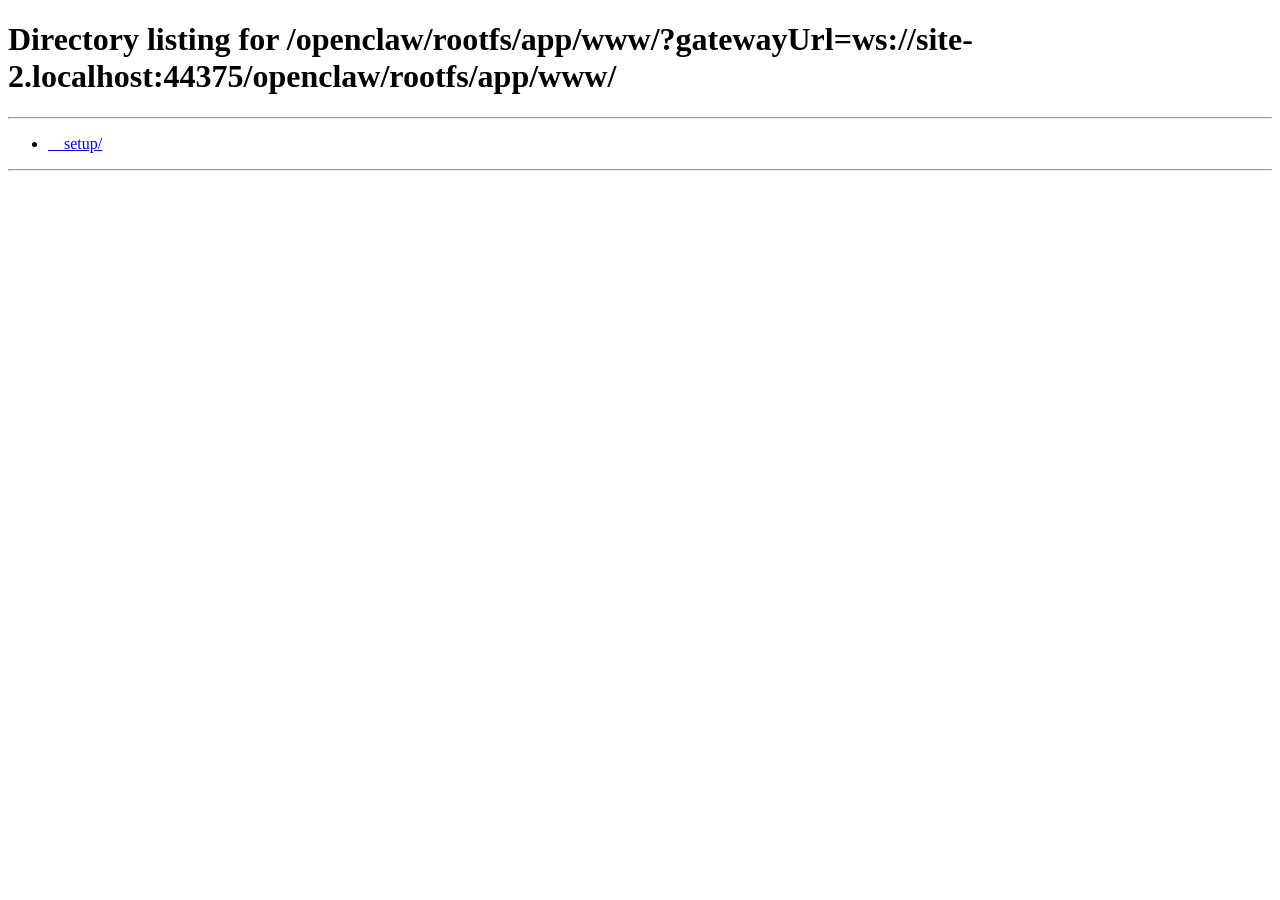
==== openclaw/rootfs/app/www/__setup/index.html @ 403751f5 "feat: auto-connect via __setup entry page ingress_entry: __setup makes "Open Web UI" load a setup pa" ====
<!DOCTYPE html><html><head><meta charset="utf-8"></head><body><script>
(function() {
  var loc = window.location;
  var root = loc.href.split('__setup')[0];
  var settingsKey = 'openclaw.control.settings.v1';
  if (localStorage.getItem(settingsKey)) {
    // Already configured — go straight to the UI
    location.replace(root);
  } else {
    // First visit — pass gatewayUrl so the Control UI can connect
    var wsUrl = root.replace(/^https:/, 'wss:').replace(/^http:/, 'ws:');
    location.replace(root + '?gatewayUrl=' + encodeURIComponent(wsUrl));
  }
})();
</script></body></html>
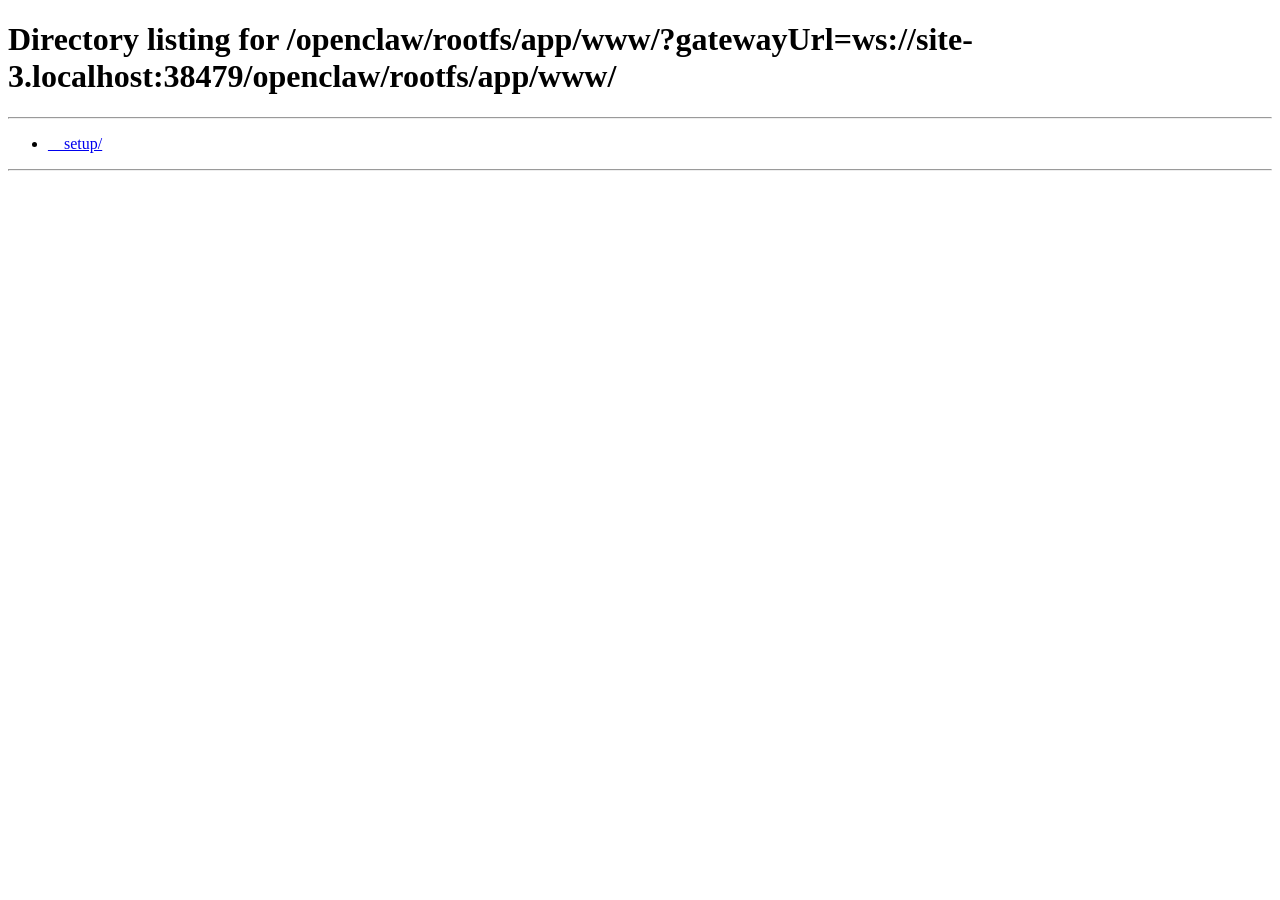
==== commit 2905124a: "feat: tabbed UI with Terminal + Gateway when terminal is enabled __setup page behavior: - Terminal d" ====
--- a/openclaw/rootfs/app/www/__setup/index.html
+++ b/openclaw/rootfs/app/www/__setup/index.html
@@ -1,15 +1,84 @@
-<!DOCTYPE html><html><head><meta charset="utf-8"></head><body><script>
+<!DOCTYPE html>
+<html lang="en">
+<head>
+<meta charset="utf-8">
+<meta name="viewport" content="width=device-width,initial-scale=1">
+<title>OpenClaw</title>
+<style>
+*{margin:0;padding:0;box-sizing:border-box}
+html,body{height:100%;background:#1a1a2e;color:#e0e0e0;font-family:system-ui,sans-serif}
+#tabs{display:flex;background:#16213e;border-bottom:1px solid #0f3460}
+.tab{flex:1;padding:12px;text-align:center;cursor:pointer;color:#8899aa;font-size:14px;font-weight:500;border:none;background:none;transition:all .2s}
+.tab:hover{color:#e0e0e0;background:#1a1a3e}
+.tab.active{color:#fff;background:#1a1a2e;border-bottom:2px solid #e94560}
+#content{height:calc(100% - 45px);position:relative}
+.frame{position:absolute;top:0;left:0;width:100%;height:100%;border:none;display:none}
+.frame.active{display:block}
+</style>
+</head>
+<body>
+<div id="tabs">
+  <button class="tab active" data-target="terminal">Terminal</button>
+  <button class="tab" data-target="gateway">Gateway</button>
+</div>
+<div id="content">
+  <iframe id="frame-terminal" class="frame active"></iframe>
+  <iframe id="frame-gateway" class="frame"></iframe>
+</div>
+<script>
 (function() {
-  var loc = window.location;
-  var root = loc.href.split('__setup')[0];
+  var root = window.location.href.split('__setup')[0];
   var settingsKey = 'openclaw.control.settings.v1';
-  if (localStorage.getItem(settingsKey)) {
-    // Already configured — go straight to the UI
-    location.replace(root);
-  } else {
-    // First visit — pass gatewayUrl so the Control UI can connect
-    var wsUrl = root.replace(/^https:/, 'wss:').replace(/^http:/, 'ws:');
-    location.replace(root + '?gatewayUrl=' + encodeURIComponent(wsUrl));
-  }
+
+  // If terminal is not enabled, redirect to gateway (same as before)
+  fetch('__setup_config.json').then(function(r){return r.json()}).then(function(cfg) {
+    if (!cfg.terminal_enabled) {
+      if (localStorage.getItem(settingsKey)) {
+        location.replace(root);
+      } else {
+        var wsUrl = root.replace(/^https:/,'wss:').replace(/^http:/,'ws:');
+        location.replace(root + '?gatewayUrl=' + encodeURIComponent(wsUrl));
+      }
+      return;
+    }
+
+    // Terminal enabled — show tabbed UI
+    var termFrame = document.getElementById('frame-terminal');
+    var gwFrame = document.getElementById('frame-gateway');
+
+    // Load terminal immediately (default tab)
+    termFrame.src = root + 'terminal/';
+
+    // Build gateway URL
+    var gwUrl = root;
+    if (!localStorage.getItem(settingsKey)) {
+      var wsUrl = root.replace(/^https:/,'wss:').replace(/^http:/,'ws:');
+      gwUrl = root + '?gatewayUrl=' + encodeURIComponent(wsUrl);
+    }
+
+    // Tab switching
+    var tabs = document.querySelectorAll('.tab');
+    var frames = [termFrame, gwFrame];
+    tabs.forEach(function(t) {
+      t.addEventListener('click', function() {
+        var target = t.dataset.target;
+        tabs.forEach(function(b){b.classList.toggle('active', b.dataset.target===target)});
+        termFrame.classList.toggle('active', target==='terminal');
+        gwFrame.classList.toggle('active', target==='gateway');
+        // Lazy-load gateway on first switch
+        if (target==='gateway' && !gwFrame.src) gwFrame.src = gwUrl;
+      });
+    });
+  }).catch(function() {
+    // Config fetch failed — fall back to redirect
+    if (localStorage.getItem(settingsKey)) {
+      location.replace(root);
+    } else {
+      var wsUrl = root.replace(/^https:/,'wss:').replace(/^http:/,'ws:');
+      location.replace(root + '?gatewayUrl=' + encodeURIComponent(wsUrl));
+    }
+  });
 })();
-</script></body></html>
+</script>
+</body>
+</html>
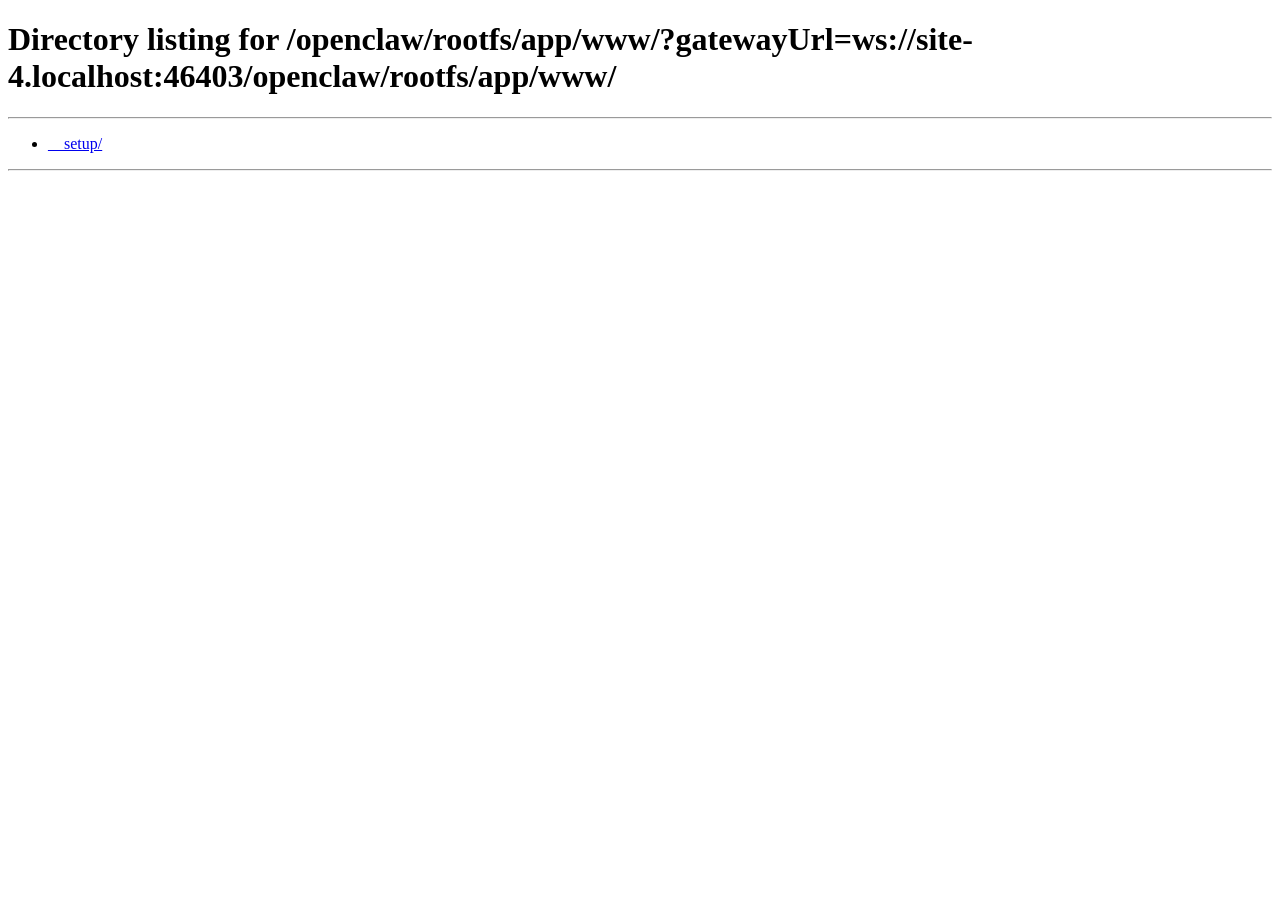
==== commit e18321e9: "style: HA-style tabs (underline indicator, light/dark, Roboto) - Underline accent indicator instead " ====
--- a/openclaw/rootfs/app/www/__setup/index.html
+++ b/openclaw/rootfs/app/www/__setup/index.html
@@ -6,12 +6,25 @@
 <title>OpenClaw</title>
 <style>
 *{margin:0;padding:0;box-sizing:border-box}
-html,body{height:100%;background:#1a1a2e;color:#e0e0e0;font-family:system-ui,sans-serif}
-#tabs{display:flex;background:#16213e;border-bottom:1px solid #0f3460}
-.tab{flex:1;padding:12px;text-align:center;cursor:pointer;color:#8899aa;font-size:14px;font-weight:500;border:none;background:none;transition:all .2s}
-.tab:hover{color:#e0e0e0;background:#1a1a3e}
-.tab.active{color:#fff;background:#1a1a2e;border-bottom:2px solid #e94560}
-#content{height:calc(100% - 45px);position:relative}
+:root{
+  --bg:#f2f2f7;--surface:#fff;--text:#1c1c1e;--text-secondary:#8e8e93;
+  --accent:#03a9f4;--divider:#e0e0e0;--tab-height:48px;
+}
+@media(prefers-color-scheme:dark){:root{
+  --bg:#111;--surface:#1c1c1e;--text:#e5e5e7;--text-secondary:#8e8e93;
+  --accent:#03a9f4;--divider:#333;
+}}
+html,body{height:100%;background:var(--bg);color:var(--text);font-family:Roboto,system-ui,sans-serif}
+#tabs{display:flex;height:var(--tab-height);background:var(--surface);border-bottom:1px solid var(--divider)}
+.tab{
+  flex:1;padding:0 16px;line-height:var(--tab-height);text-align:center;
+  cursor:pointer;font-size:14px;font-weight:500;letter-spacing:.25px;
+  color:var(--text-secondary);border:none;background:none;
+  border-bottom:2px solid transparent;transition:color .2s,border-color .2s;
+}
+.tab:hover{color:var(--text)}
+.tab.active{color:var(--accent);border-bottom-color:var(--accent)}
+#content{height:calc(100% - var(--tab-height));position:relative}
 .frame{position:absolute;top:0;left:0;width:100%;height:100%;border:none;display:none}
 .frame.active{display:block}
 </style>
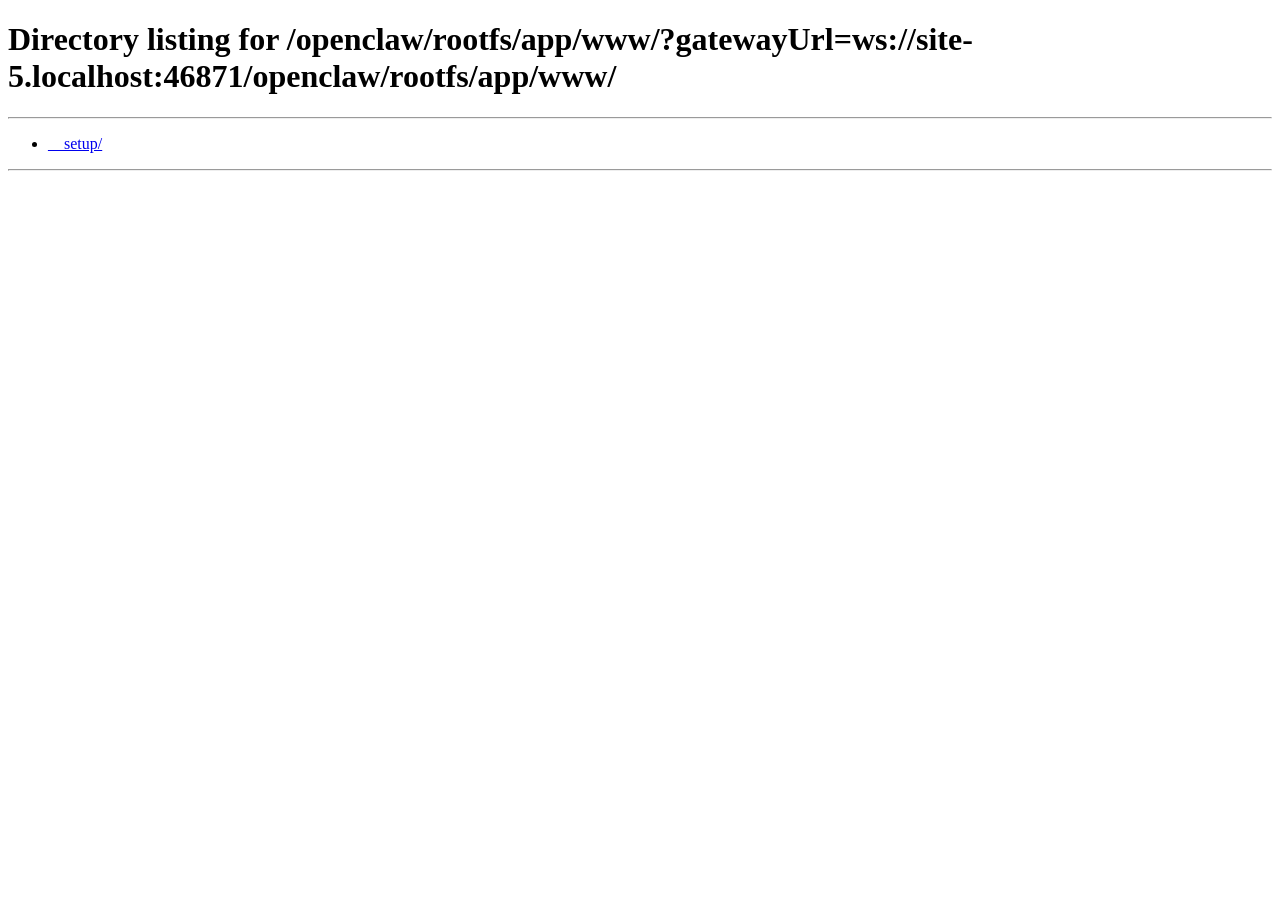
==== commit fd6ebb23: "fix: pre-seed gateway token in localStorage via __setup page WS auth requires the token in the WS co" ====
--- a/openclaw/rootfs/app/www/__setup/index.html
+++ b/openclaw/rootfs/app/www/__setup/index.html
@@ -43,53 +43,53 @@
   var root = window.location.href.split('__setup')[0];
   var settingsKey = 'openclaw.control.settings.v1';
 
-  // If terminal is not enabled, redirect to gateway (same as before)
+  function ensureSettings(cfg) {
+    // Pre-seed localStorage with gatewayUrl and token if not already set
+    var existing = localStorage.getItem(settingsKey);
+    if (!existing || !JSON.parse(existing).token) {
+      var wsUrl = root.replace(/^https:/,'wss:').replace(/^http:/,'ws:');
+      var settings = existing ? JSON.parse(existing) : {};
+      settings.gatewayUrl = wsUrl;
+      if (cfg.gateway_token) settings.token = cfg.gateway_token;
+      localStorage.setItem(settingsKey, JSON.stringify(settings));
+    }
+  }
+
+  function redirectToGateway() {
+    var existing = localStorage.getItem(settingsKey);
+    if (existing && JSON.parse(existing).gatewayUrl) {
+      location.replace(root);
+    } else {
+      var wsUrl = root.replace(/^https:/,'wss:').replace(/^http:/,'ws:');
+      location.replace(root + '?gatewayUrl=' + encodeURIComponent(wsUrl));
+    }
+  }
+
   fetch('__setup_config.json').then(function(r){return r.json()}).then(function(cfg) {
+    ensureSettings(cfg);
+
     if (!cfg.terminal_enabled) {
-      if (localStorage.getItem(settingsKey)) {
-        location.replace(root);
-      } else {
-        var wsUrl = root.replace(/^https:/,'wss:').replace(/^http:/,'ws:');
-        location.replace(root + '?gatewayUrl=' + encodeURIComponent(wsUrl));
-      }
+      redirectToGateway();
       return;
     }
 
     // Terminal enabled — show tabbed UI
     var termFrame = document.getElementById('frame-terminal');
     var gwFrame = document.getElementById('frame-gateway');
-
-    // Load terminal immediately (default tab)
     termFrame.src = root + 'terminal/';
 
-    // Build gateway URL
-    var gwUrl = root;
-    if (!localStorage.getItem(settingsKey)) {
-      var wsUrl = root.replace(/^https:/,'wss:').replace(/^http:/,'ws:');
-      gwUrl = root + '?gatewayUrl=' + encodeURIComponent(wsUrl);
-    }
-
-    // Tab switching
     var tabs = document.querySelectorAll('.tab');
-    var frames = [termFrame, gwFrame];
     tabs.forEach(function(t) {
       t.addEventListener('click', function() {
         var target = t.dataset.target;
         tabs.forEach(function(b){b.classList.toggle('active', b.dataset.target===target)});
         termFrame.classList.toggle('active', target==='terminal');
         gwFrame.classList.toggle('active', target==='gateway');
-        // Lazy-load gateway on first switch
-        if (target==='gateway' && !gwFrame.src) gwFrame.src = gwUrl;
+        if (target==='gateway' && !gwFrame.src) gwFrame.src = root;
       });
     });
   }).catch(function() {
-    // Config fetch failed — fall back to redirect
-    if (localStorage.getItem(settingsKey)) {
-      location.replace(root);
-    } else {
-      var wsUrl = root.replace(/^https:/,'wss:').replace(/^http:/,'ws:');
-      location.replace(root + '?gatewayUrl=' + encodeURIComponent(wsUrl));
-    }
+    redirectToGateway();
   });
 })();
 </script>
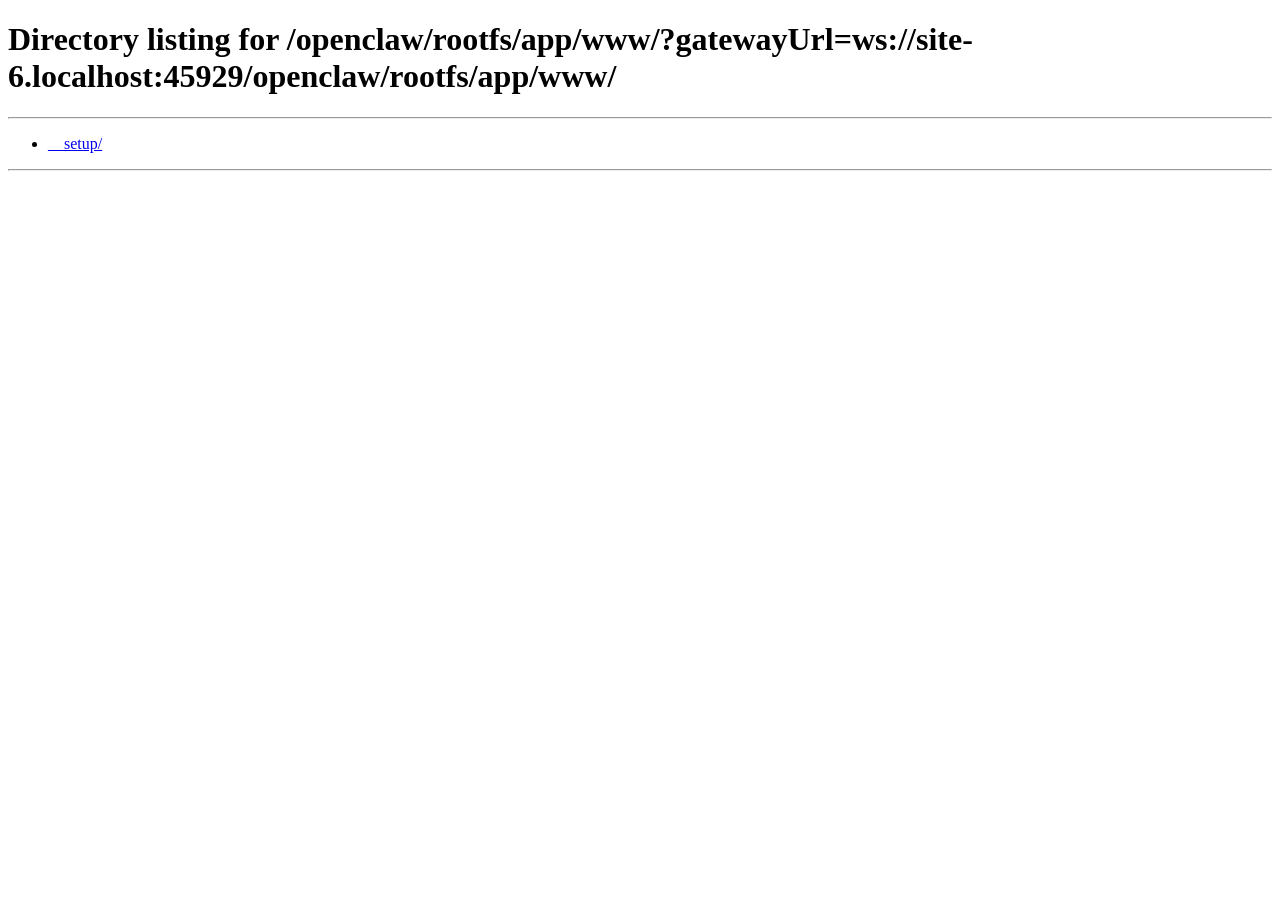
==== commit f16a9c1b: "revert: back to v0.3.2 state (revert token/env fixes)" ====
--- a/openclaw/rootfs/app/www/__setup/index.html
+++ b/openclaw/rootfs/app/www/__setup/index.html
@@ -43,53 +43,53 @@
   var root = window.location.href.split('__setup')[0];
   var settingsKey = 'openclaw.control.settings.v1';
 
-  function ensureSettings(cfg) {
-    // Pre-seed localStorage with gatewayUrl and token if not already set
-    var existing = localStorage.getItem(settingsKey);
-    if (!existing || !JSON.parse(existing).token) {
-      var wsUrl = root.replace(/^https:/,'wss:').replace(/^http:/,'ws:');
-      var settings = existing ? JSON.parse(existing) : {};
-      settings.gatewayUrl = wsUrl;
-      if (cfg.gateway_token) settings.token = cfg.gateway_token;
-      localStorage.setItem(settingsKey, JSON.stringify(settings));
-    }
-  }
-
-  function redirectToGateway() {
-    var existing = localStorage.getItem(settingsKey);
-    if (existing && JSON.parse(existing).gatewayUrl) {
-      location.replace(root);
-    } else {
-      var wsUrl = root.replace(/^https:/,'wss:').replace(/^http:/,'ws:');
-      location.replace(root + '?gatewayUrl=' + encodeURIComponent(wsUrl));
-    }
-  }
-
+  // If terminal is not enabled, redirect to gateway (same as before)
   fetch('__setup_config.json').then(function(r){return r.json()}).then(function(cfg) {
-    ensureSettings(cfg);
-
     if (!cfg.terminal_enabled) {
-      redirectToGateway();
+      if (localStorage.getItem(settingsKey)) {
+        location.replace(root);
+      } else {
+        var wsUrl = root.replace(/^https:/,'wss:').replace(/^http:/,'ws:');
+        location.replace(root + '?gatewayUrl=' + encodeURIComponent(wsUrl));
+      }
       return;
     }
 
     // Terminal enabled — show tabbed UI
     var termFrame = document.getElementById('frame-terminal');
     var gwFrame = document.getElementById('frame-gateway');
+
+    // Load terminal immediately (default tab)
     termFrame.src = root + 'terminal/';
 
+    // Build gateway URL
+    var gwUrl = root;
+    if (!localStorage.getItem(settingsKey)) {
+      var wsUrl = root.replace(/^https:/,'wss:').replace(/^http:/,'ws:');
+      gwUrl = root + '?gatewayUrl=' + encodeURIComponent(wsUrl);
+    }
+
+    // Tab switching
     var tabs = document.querySelectorAll('.tab');
+    var frames = [termFrame, gwFrame];
     tabs.forEach(function(t) {
       t.addEventListener('click', function() {
         var target = t.dataset.target;
         tabs.forEach(function(b){b.classList.toggle('active', b.dataset.target===target)});
         termFrame.classList.toggle('active', target==='terminal');
         gwFrame.classList.toggle('active', target==='gateway');
-        if (target==='gateway' && !gwFrame.src) gwFrame.src = root;
+        // Lazy-load gateway on first switch
+        if (target==='gateway' && !gwFrame.src) gwFrame.src = gwUrl;
       });
     });
   }).catch(function() {
-    redirectToGateway();
+    // Config fetch failed — fall back to redirect
+    if (localStorage.getItem(settingsKey)) {
+      location.replace(root);
+    } else {
+      var wsUrl = root.replace(/^https:/,'wss:').replace(/^http:/,'ws:');
+      location.replace(root + '?gatewayUrl=' + encodeURIComponent(wsUrl));
+    }
   });
 })();
 </script>
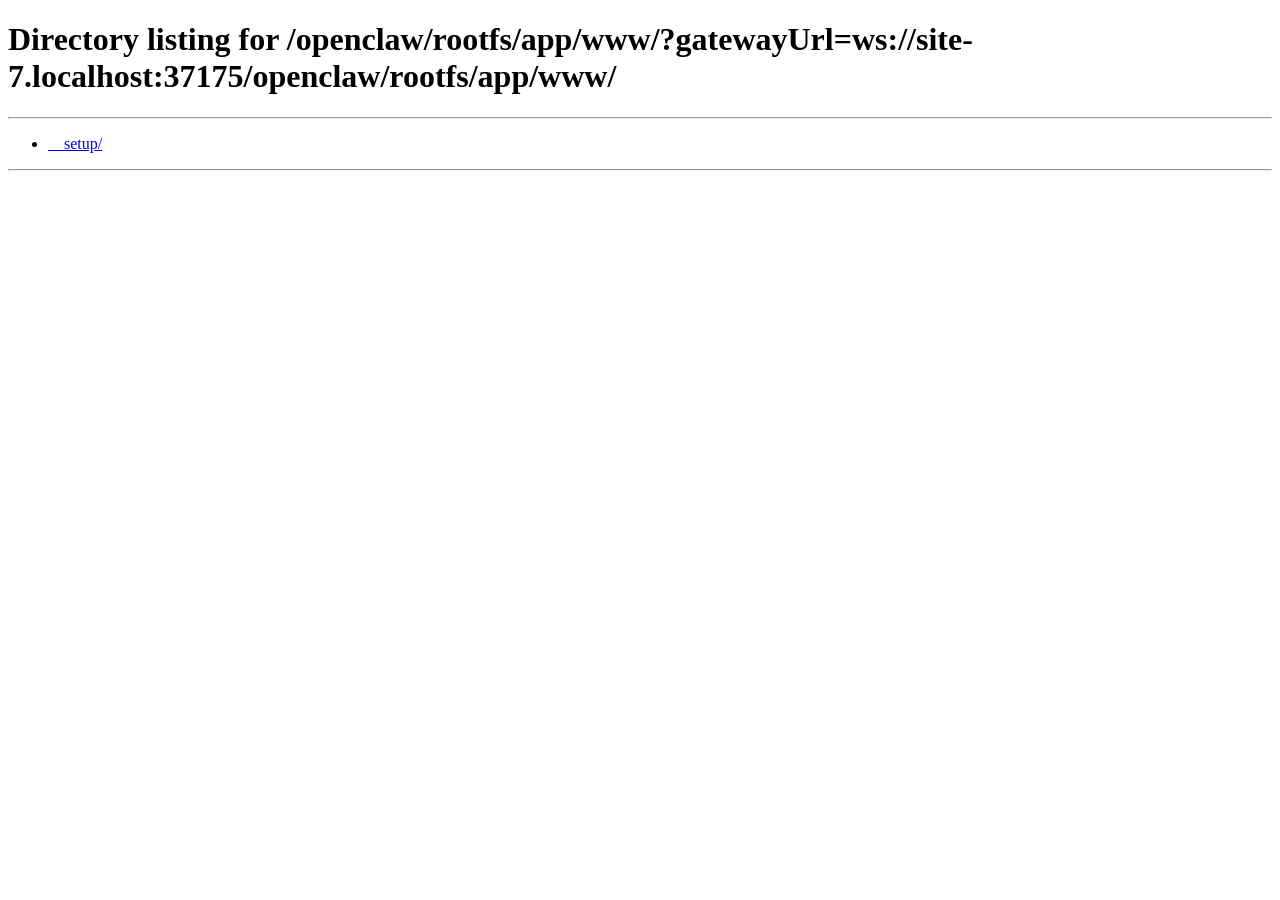
==== commit 58eb6ab1: "fix: pass gateway token via #token= in __setup redirect WS auth requires the token in the WS connect" ====
--- a/openclaw/rootfs/app/www/__setup/index.html
+++ b/openclaw/rootfs/app/www/__setup/index.html
@@ -43,14 +43,27 @@
   var root = window.location.href.split('__setup')[0];
   var settingsKey = 'openclaw.control.settings.v1';
 
-  // If terminal is not enabled, redirect to gateway (same as before)
+  function buildGatewayUrl(token) {
+    var wsUrl = root.replace(/^https:/,'wss:').replace(/^http:/,'ws:');
+    var hash = token ? '#token=' + token : '';
+    return root + '?gatewayUrl=' + encodeURIComponent(wsUrl) + hash;
+  }
+
+  function hasStoredToken() {
+    try {
+      var s = JSON.parse(localStorage.getItem(settingsKey) || '{}');
+      return !!s.token;
+    } catch(e) { return false; }
+  }
+
   fetch('__setup_config.json').then(function(r){return r.json()}).then(function(cfg) {
+    var token = cfg.gateway_token || '';
+
     if (!cfg.terminal_enabled) {
-      if (localStorage.getItem(settingsKey)) {
+      if (hasStoredToken()) {
         location.replace(root);
       } else {
-        var wsUrl = root.replace(/^https:/,'wss:').replace(/^http:/,'ws:');
-        location.replace(root + '?gatewayUrl=' + encodeURIComponent(wsUrl));
+        location.replace(buildGatewayUrl(token));
       }
       return;
     }
@@ -58,37 +71,25 @@
     // Terminal enabled — show tabbed UI
     var termFrame = document.getElementById('frame-terminal');
     var gwFrame = document.getElementById('frame-gateway');
-
-    // Load terminal immediately (default tab)
     termFrame.src = root + 'terminal/';
 
-    // Build gateway URL
-    var gwUrl = root;
-    if (!localStorage.getItem(settingsKey)) {
-      var wsUrl = root.replace(/^https:/,'wss:').replace(/^http:/,'ws:');
-      gwUrl = root + '?gatewayUrl=' + encodeURIComponent(wsUrl);
-    }
+    var gwUrl = hasStoredToken() ? root : buildGatewayUrl(token);
 
-    // Tab switching
     var tabs = document.querySelectorAll('.tab');
-    var frames = [termFrame, gwFrame];
     tabs.forEach(function(t) {
       t.addEventListener('click', function() {
         var target = t.dataset.target;
         tabs.forEach(function(b){b.classList.toggle('active', b.dataset.target===target)});
         termFrame.classList.toggle('active', target==='terminal');
         gwFrame.classList.toggle('active', target==='gateway');
-        // Lazy-load gateway on first switch
         if (target==='gateway' && !gwFrame.src) gwFrame.src = gwUrl;
       });
     });
   }).catch(function() {
-    // Config fetch failed — fall back to redirect
-    if (localStorage.getItem(settingsKey)) {
+    if (hasStoredToken()) {
       location.replace(root);
     } else {
-      var wsUrl = root.replace(/^https:/,'wss:').replace(/^http:/,'ws:');
-      location.replace(root + '?gatewayUrl=' + encodeURIComponent(wsUrl));
+      location.replace(buildGatewayUrl(''));
     }
   });
 })();
